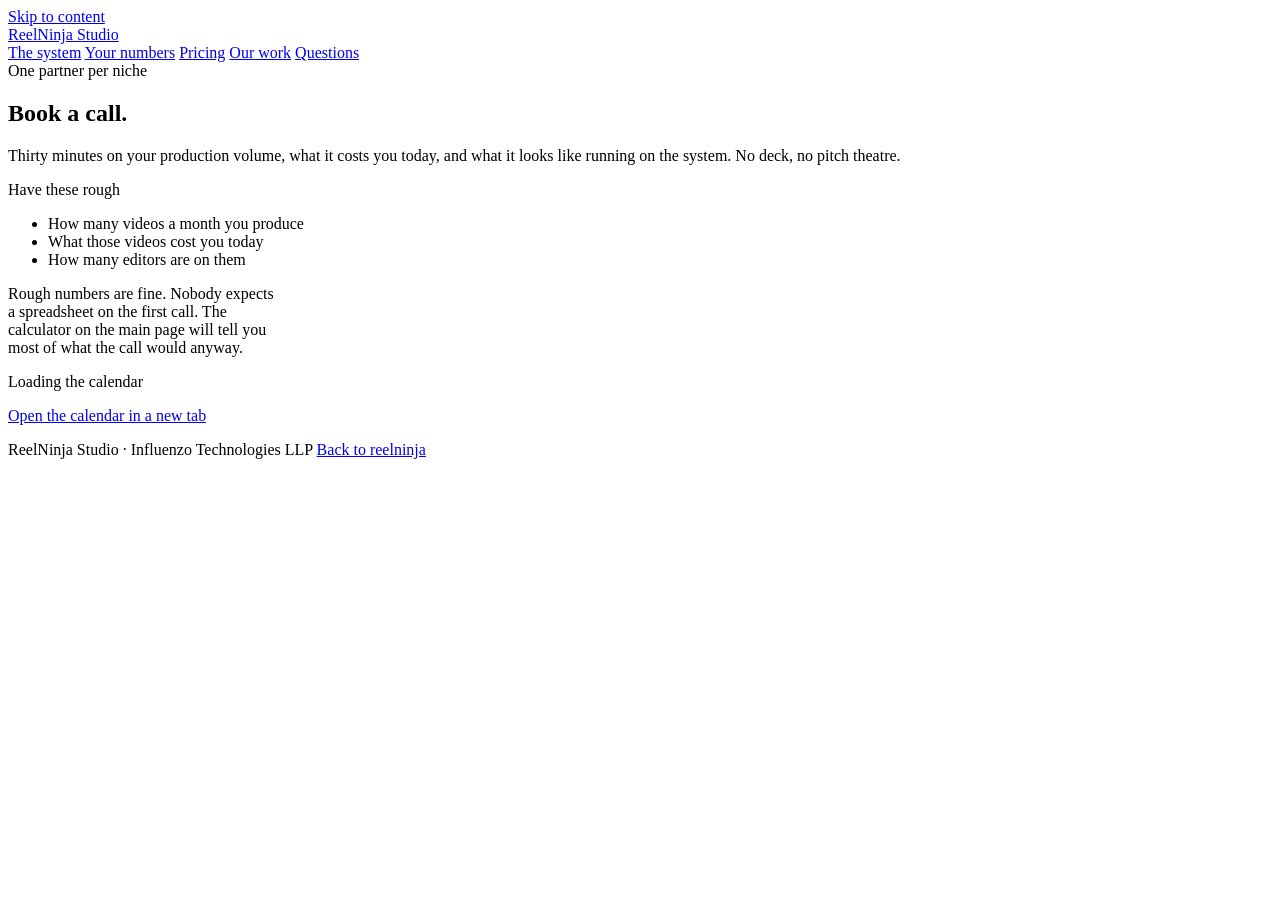
==== book/index.html @ bcd50a3a "Switch to USD graduated pricing, drop the dashboard, fix copy and booking - Pricing in USD: $500-$2," ====
<!DOCTYPE html>
<html lang="en">
<head>
<meta charset="utf-8">
<meta name="viewport" content="width=device-width, initial-scale=1">
<title>Book a call — ReelNinja</title>
<meta name="description" content="Thirty minutes on your production volume, what it costs you today, and what it looks like running on the system. One production partner per niche.">
<meta name="robots" content="noindex, follow">
<meta name="theme-color" content="#0a0a0b">
<meta name="color-scheme" content="dark light">
<link rel="canonical" href="__SITE_URL__/book/">
<link rel="icon" href="../assets/icons/favicon.ico" sizes="any">
<link rel="icon" href="../assets/icons/favicon.svg" type="image/svg+xml">
<link rel="apple-touch-icon" href="../assets/icons/icon-180.png">
<meta property="og:type" content="website">
<meta property="og:site_name" content="ReelNinja">
<meta property="og:title" content="Book a call — ReelNinja">
<meta property="og:description" content="Thirty minutes on your production volume, what it costs you today, and what it looks like running on the system.">
<meta property="og:url" content="__SITE_URL__/book/">
<meta property="og:image" content="__SITE_URL__/og.png">
<meta property="og:image:width" content="1200">
<meta property="og:image:height" content="630">
<meta name="twitter:card" content="summary_large_image">
<meta name="twitter:title" content="Book a call — ReelNinja">
<meta name="twitter:image" content="__SITE_URL__/og.png">
<link rel="preload" href="../assets/fonts/Geist-Medium.woff2" as="font" type="font/woff2" crossorigin>
<link rel="preload" href="../assets/fonts/Newsreader-Regular.woff2" as="font" type="font/woff2" crossorigin>
<link rel="stylesheet" href="../assets/css/tokens.css">
<link rel="stylesheet" href="../assets/css/page.css">
<script>document.documentElement.classList.add('js')</script>
</head>
<body>

<a class="skip" href="#main">Skip to content</a>

<header class="site-head">
  <div class="shell">
    <a class="wordmark" href="../">ReelNinja <span>Studio</span></a>
    <nav class="site-nav" aria-label="Sections">
      <a class="nav-link" href="../#system">The system</a>
      <a class="nav-link" href="../#numbers">Your numbers</a>
      <a class="nav-link" href="../#pricing">Pricing</a>
      <a class="nav-link" href="../#work">Our work</a>
      <a class="nav-link" href="../#questions">Questions</a>
    </nav>
  </div>
</header>

<main id="main">

<section class="band band--ink">
  <div class="shell">
    <span class="eyebrow mono">One partner per niche</span>
    <h1 class="display" style="max-width:16ch">Book a call.</h1>
    <p class="lead">Thirty minutes on your production volume, what it costs you today, and what it looks like running on the system. No deck, no pitch theatre.</p>

    <div class="book">
      <div data-reveal>
        <span class="mono">Have these rough</span>
        <ul class="book__have">
          <li>How many videos a month you produce</li>
          <li>What those videos cost you today</li>
          <li>How many editors are on them</li>
        </ul>
        <p class="small muted" style="margin-top:var(--s-6);max-width:34ch">Rough numbers are fine. Nobody expects a spreadsheet on the first call. The calculator on the main page will tell you most of what the call would anyway.</p>
      </div>

      <!-- The chrome is ours. The scheduling logic is theirs. Cal.com loads on
           this page only, never on the landing page. -->
      <div data-reveal style="--reveal-delay:80ms">
        <div class="book__slot" id="cal-slot">
          <p class="book__loading mono" id="cal-loading">Loading the calendar</p>
          <p class="book__fallback" id="cal-fallback-wrap">
            <a class="link-u" id="cal-fallback" href="https://cal.com/swarit-influenzo/30min" target="_blank" rel="noopener">Open the calendar in a new tab</a>
          </p>
        </div>
      </div>
    </div>
  </div>
</section>

</main>

<footer class="band--ink">
  <div class="shell site-foot">
    <span>ReelNinja Studio &middot; Influenzo Technologies LLP</span>
    <span><a class="link-u" href="../">Back to reelninja</a></span>
  </div>
</footer>

<script src="../assets/js/app.js" defer></script>
<script src="../assets/js/book.js" defer></script>
</body>
</html>
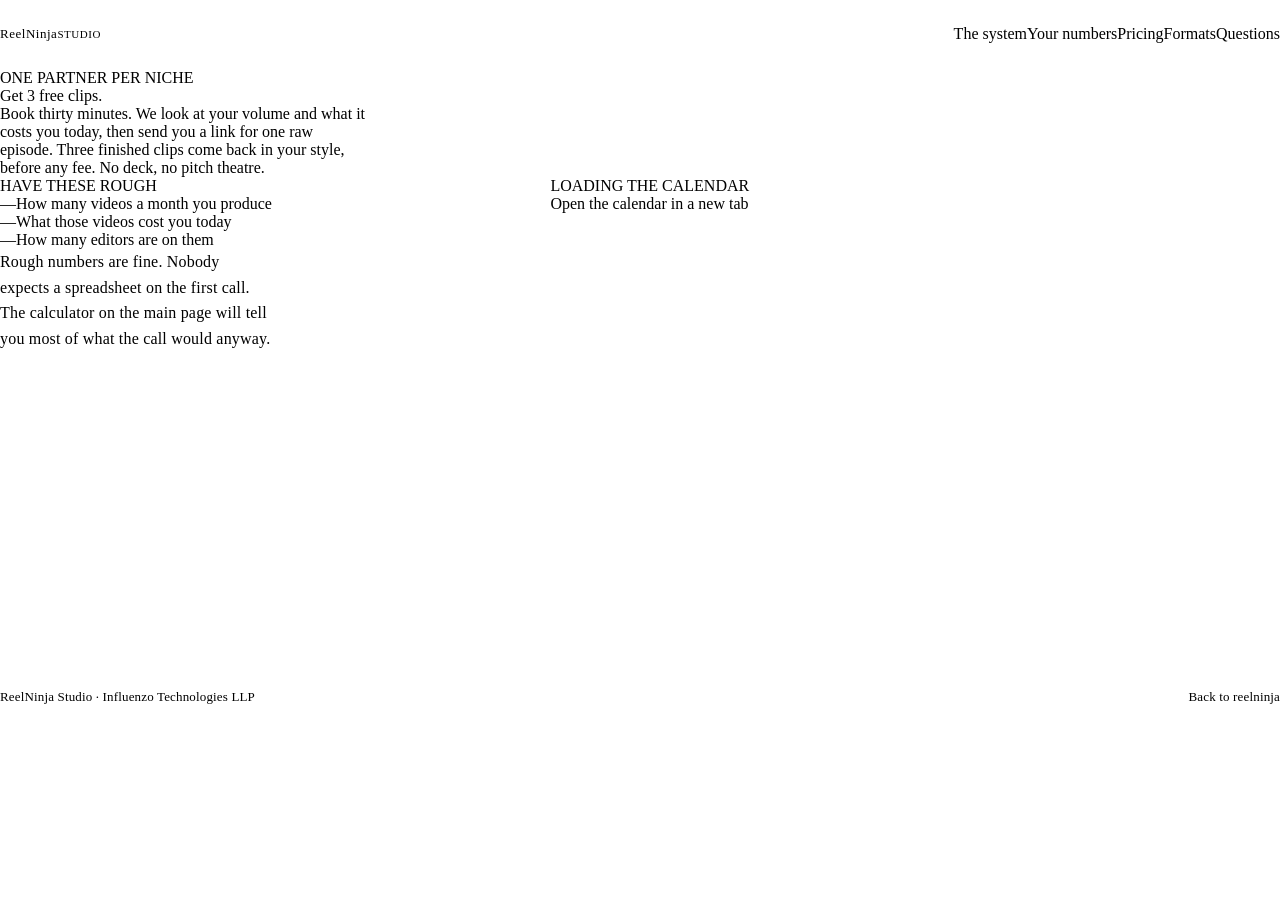
==== commit 223a3ee5: "Refine the page within its own look: a hero that shows the edit, a formats sheet, the free sample up" ====
--- a/book/index.html
+++ b/book/index.html
@@ -3,7 +3,7 @@
 <head>
 <meta charset="utf-8">
 <meta name="viewport" content="width=device-width, initial-scale=1">
-<title>Book a call — ReelNinja</title>
+<title>Get 3 free clips — ReelNinja</title>
 <meta name="description" content="Thirty minutes on your production volume, what it costs you today, and what it looks like running on the system. One production partner per niche.">
 <meta name="robots" content="noindex, follow">
 <meta name="theme-color" content="#0a0a0b">
@@ -14,14 +14,14 @@
 <link rel="apple-touch-icon" href="../assets/icons/icon-180.png">
 <meta property="og:type" content="website">
 <meta property="og:site_name" content="ReelNinja">
-<meta property="og:title" content="Book a call — ReelNinja">
+<meta property="og:title" content="Get 3 free clips — ReelNinja">
 <meta property="og:description" content="Thirty minutes on your production volume, what it costs you today, and what it looks like running on the system.">
 <meta property="og:url" content="__SITE_URL__/book/">
 <meta property="og:image" content="__SITE_URL__/og.png">
 <meta property="og:image:width" content="1200">
 <meta property="og:image:height" content="630">
 <meta name="twitter:card" content="summary_large_image">
-<meta name="twitter:title" content="Book a call — ReelNinja">
+<meta name="twitter:title" content="Get 3 free clips — ReelNinja">
 <meta name="twitter:image" content="__SITE_URL__/og.png">
 <link rel="preload" href="../assets/fonts/Geist-Medium.woff2" as="font" type="font/woff2" crossorigin>
 <link rel="preload" href="../assets/fonts/Newsreader-Regular.woff2" as="font" type="font/woff2" crossorigin>
@@ -40,7 +40,7 @@
       <a class="nav-link" href="../#system">The system</a>
       <a class="nav-link" href="../#numbers">Your numbers</a>
       <a class="nav-link" href="../#pricing">Pricing</a>
-      <a class="nav-link" href="../#work">Our work</a>
+      <a class="nav-link" href="../#formats">Formats</a>
       <a class="nav-link" href="../#questions">Questions</a>
     </nav>
   </div>
@@ -51,8 +51,8 @@
 <section class="band band--ink">
   <div class="shell">
     <span class="eyebrow mono">One partner per niche</span>
-    <h1 class="display" style="max-width:16ch">Book a call.</h1>
-    <p class="lead">Thirty minutes on your production volume, what it costs you today, and what it looks like running on the system. No deck, no pitch theatre.</p>
+    <h1 class="display" style="max-width:16ch">Get 3 free clips.</h1>
+    <p class="lead">Book thirty minutes. We look at your volume and what it costs you today, then send you a link for one raw episode. Three finished clips come back in your style, before any fee. No deck, no pitch theatre.</p>
 
     <div class="book">
       <div data-reveal>
--- a/assets/css/page.css
+++ b/assets/css/page.css
@@ -0,0 +1,772 @@
+/* ==========================================================================
+   REELNINJA — page
+   Every value comes from tokens.css. Nothing here invents a colour or a size.
+   ========================================================================== */
+
+*, *::before, *::after { box-sizing: border-box; }
+* { margin: 0; }
+
+html { -webkit-text-size-adjust: 100%; scroll-behavior: smooth; }
+
+body {
+  font-family: var(--font-sans);
+  font-size: var(--t-body);
+  line-height: var(--lh-body);
+  color: var(--text);
+  background: var(--paper-100);
+  -webkit-font-smoothing: antialiased;
+  -moz-osx-font-smoothing: grayscale;
+  overflow-x: hidden;
+}
+
+img, svg { display: block; max-width: 100%; }
+a { color: inherit; text-decoration: none; }
+button { font: inherit; color: inherit; background: none; border: 0; cursor: pointer; }
+table { border-collapse: collapse; width: 100%; }
+ul, ol { list-style: none; padding: 0; }
+
+:focus-visible { outline: 2px solid currentColor; outline-offset: 3px; border-radius: var(--r-sm); }
+/* A paper button on ink (or ink on paper) would draw its ring in its own text
+   colour, which is the colour of the ground behind it: an invisible ring. */
+.btn--paper:focus-visible { outline-color: var(--paper-100); }
+.btn--ink:focus-visible { outline-color: var(--ink-900); }
+
+/* The parts the browser draws still belong to the page. */
+::selection { background: var(--ink-900); color: var(--paper-100); }
+.band--ink ::selection, .site-head ::selection, footer ::selection { background: var(--paper-100); color: var(--ink-900); }
+html { accent-color: var(--ink-900); scrollbar-color: var(--ink-600) var(--paper-200); }
+.band--ink { accent-color: var(--paper-100); }
+p, li, dd { text-wrap: pretty; }
+/* Geist closes up at 13-14px until "rn" reads as "m" ("burned", "turn"). A
+   hair of tracking on the small sizes keeps the pairs apart. */
+.small, .defuse, .hero__note, .layer__body, .spec__in, .offer__sub, .step__body,
+.faq__a, .ladder__desc, .ladder__note, .calc__note, .calc__break, .calc__slot,
+.field__hint, .site-foot { letter-spacing: 0.012em; }
+
+.skip {
+  position: absolute; left: -9999px; top: 0; z-index: 100;
+  background: var(--paper-100); color: var(--text);
+  padding: var(--s-3) var(--s-5); border-radius: var(--r-sm);
+}
+.skip:focus { left: var(--s-4); top: var(--s-4); }
+
+/* ---------- shell + bands ---------- */
+.shell {
+  width: 100%; max-width: var(--shell-max);
+  margin-inline: auto;
+  padding-inline: var(--shell-x);
+}
+.band { padding-block: var(--band-y); }
+.band--paper { background: var(--paper-100); }
+.band--paper-alt { background: var(--paper-200); }
+.band--ink { background: var(--ink-900); color: var(--text-invert); }
+
+/* ---------- type ---------- */
+.mono {
+  font-family: var(--font-mono);
+  font-size: var(--t-mono);
+  letter-spacing: var(--tr-mono);
+  text-transform: uppercase;
+  font-weight: 400;
+}
+.eyebrow { color: var(--text-muted); display: block; margin-bottom: var(--s-6); }
+.band--ink .eyebrow { color: var(--text-invert-muted); }
+
+.display {
+  font-size: var(--t-display);
+  line-height: var(--lh-display);
+  letter-spacing: var(--tr-display);
+  font-weight: 500;
+  text-wrap: balance;
+}
+.h1 {
+  font-size: var(--t-h1);
+  line-height: var(--lh-heading);
+  letter-spacing: var(--tr-heading);
+  font-weight: 500;
+  text-wrap: balance;
+}
+.h2 {
+  font-size: var(--t-h2);
+  line-height: var(--lh-heading);
+  letter-spacing: var(--tr-heading);
+  font-weight: 500;
+  text-wrap: balance;
+}
+.h3 {
+  font-size: var(--t-h3);
+  line-height: 1.28;
+  letter-spacing: -0.014em;
+  font-weight: 500;
+}
+.lead {
+  font-family: var(--font-serif);
+  font-size: var(--t-lead);
+  line-height: var(--lh-lead);
+  color: var(--text-muted);
+  max-width: 46ch;
+}
+.band--ink .lead { color: var(--text-invert-muted); }
+.h1 + .lead, .h2 + .lead, .display + .lead { margin-top: var(--s-5); }
+.measure { max-width: 62ch; }
+.small { font-size: var(--t-small); line-height: 1.6; }
+.muted { color: var(--text-muted); }
+.band--ink .muted { color: var(--text-invert-muted); }
+
+/* ---------- buttons ---------- */
+.btn {
+  display: inline-flex; align-items: center; gap: var(--s-3);
+  padding: var(--s-4) var(--s-6);
+  border-radius: var(--r-sm);
+  font-size: var(--t-small);
+  font-weight: 500;
+  border: 1px solid transparent;
+  transition: background var(--dur-fast) var(--ease), color var(--dur-fast) var(--ease),
+              border-color var(--dur-fast) var(--ease);
+}
+.btn--paper { background: var(--paper-100); color: var(--ink-900); }
+.btn--paper:hover { background: var(--paper-300); }
+.btn--ink { background: var(--ink-900); color: var(--paper-100); }
+.btn--ink:hover { background: var(--ink-700); }
+.btn--ghost { border-color: var(--line-strong); }
+.band--ink .btn--ghost { border-color: var(--line-invert-strong); color: var(--text-invert); }
+.band--ink .btn--ghost:hover { background: var(--ink-800); }
+.link-u {
+  border-bottom: 1px solid var(--line-strong); padding-bottom: 1px;
+  transition: border-color var(--dur-fast) var(--ease);
+}
+.link-u:hover { border-color: currentColor; }
+.band--ink .link-u { border-color: var(--line-invert-strong); }
+
+/* ---------- header ---------- */
+.site-head {
+  position: sticky; top: 0; z-index: 40;
+  background: var(--ink-900); color: var(--text-invert);
+  border-bottom: 1px solid transparent;
+  transition: border-color var(--dur) var(--ease);
+}
+.site-head.is-stuck { border-bottom-color: var(--line-invert); }
+.site-head .shell {
+  display: flex; align-items: center; justify-content: space-between;
+  gap: var(--s-6); min-height: 68px;
+}
+.wordmark {
+  font-family: var(--font-mono); font-size: 0.8125rem; letter-spacing: 0.04em;
+  display: inline-flex; align-items: baseline; gap: var(--s-3);
+}
+.wordmark span {
+  font-size: 0.6875rem; letter-spacing: var(--tr-mono);
+  color: var(--text-invert-muted); text-transform: uppercase;
+}
+.site-nav { display: flex; align-items: center; gap: var(--s-8); }
+.site-nav a:not(.btn) {
+  font-size: var(--t-small); color: var(--text-invert-muted);
+  transition: color var(--dur-fast) var(--ease);
+}
+.site-nav a:not(.btn):hover { color: var(--text-invert); }
+@media (max-width: 860px) {
+  .site-nav .nav-link { display: none; }
+  /* keep the CTA on one line: "Book a 20-minute / call" reads broken */
+  .site-head .btn { white-space: nowrap; padding: var(--s-3) var(--s-4); font-size: 0.8125rem; }
+}
+/* Below ~520px the full label cannot fit beside the wordmark, so it shortens
+   rather than wrapping or pushing the header into horizontal overflow. */
+.btn-short { display: none; }
+@media (max-width: 520px) {
+  .site-head .btn .btn-full { display: none; }
+  .site-head .btn .btn-short { display: inline; }
+}
+
+/* ---------- hero ---------- */
+.hero { padding-block: clamp(3rem, 9vw, 7rem) var(--band-y); }
+.hero__grid {
+  display: grid; gap: clamp(2.5rem, 6vw, 5rem);
+  /* minmax(0, …) not 1fr: the strip below scrolls horizontally on phones, and
+     without an explicit zero minimum the track inherits its full min-content
+     width and drags the whole page sideways. */
+  grid-template-columns: minmax(0, 1fr);
+}
+.hero__grid > * { min-width: 0; }
+@media (min-width: 1000px) {
+  .hero__grid { grid-template-columns: minmax(0, 1.1fr) minmax(0, 0.9fr); align-items: center; }
+}
+.hero .display { max-width: 16ch; }
+.hero__sub { margin-top: var(--s-6); max-width: 40em; }
+.hero__acts { margin-top: var(--s-10); display: flex; flex-wrap: wrap; align-items: center; gap: var(--s-4) var(--s-6); }
+.hero__note { margin-top: var(--s-5); font-size: var(--t-small); color: var(--text-invert-muted); max-width: 46ch; }
+.hero__note .link-u { color: var(--text-invert); }
+.defuse {
+  margin-top: var(--s-8); padding-top: var(--s-6);
+  border-top: 1px solid var(--line-invert);
+  max-width: 46em; font-size: var(--t-small); line-height: 1.65;
+  color: var(--text-invert-muted);
+}
+.defuse strong { color: var(--text-invert); font-weight: 500; }
+
+/* cascade: one raw episode, a playhead, eight clips.
+   The default state is the finished one: every clip rendered, every mark lit.
+   The entrance plays that state in once, in order, as the playhead crosses each
+   mark, then stops. Nothing loops, so there is nothing to pause. */
+.cascade { --sweep: 3600ms; --start: 450ms; --len: 3520; }
+.src { margin-bottom: var(--s-4); }
+.src__head {
+  display: flex; justify-content: space-between; gap: var(--s-4);
+  color: var(--text-invert-muted); margin-bottom: var(--s-2);
+}
+.src__track {
+  position: relative; height: 40px;
+  border: 1px solid var(--line-invert); border-radius: var(--r-sm);
+  background: var(--ink-800); overflow: hidden;
+}
+/* The waveform is a drawn SVG of one spoken episode: phrases, pauses, peaks. */
+.src__wave {
+  position: absolute; inset: 9px 0; width: 100%; height: calc(100% - 18px);
+  fill: rgba(250, 250, 250, 0.3);
+}
+.src__mark {
+  position: absolute; top: 0; bottom: 0; width: 2px;
+  left: calc(var(--at) / var(--len) * 100%);
+  background: var(--paper-100);
+  animation: mark-on 1ms linear both;
+  animation-delay: calc(var(--start) + var(--sweep) * var(--at) / var(--len));
+}
+@keyframes mark-on { from { background: var(--ink-600); } }
+.src__head-line {
+  position: absolute; top: 0; bottom: 0; left: 0; width: 1px;
+  background: var(--paper-100); box-shadow: 0 0 0 1px rgba(250,250,250,.12);
+  transform: translateX(-2px); opacity: 0;
+  animation: playhead var(--sweep) linear var(--start) both;
+}
+@keyframes playhead {
+  0%   { opacity: 1; left: 0; }
+  96%  { opacity: 1; }
+  100% { opacity: 0; left: 100%; }
+}
+
+.cascade__grid {
+  display: grid; min-width: 0;
+  grid-template-columns: repeat(4, minmax(0, 1fr));
+  gap: var(--s-3);
+}
+@media (max-width: 620px) {
+  /* Two rows of four still fit a phone at 9:16 when the gap tightens, which
+     beats the old sideways-scrolling strip of empty tiles. */
+  .cascade__grid { gap: var(--s-2); }
+}
+.flip {
+  position: relative; overflow: hidden;
+  aspect-ratio: 9 / 16;
+  border: 1px solid var(--line-invert-strong);
+  border-radius: var(--r-sm);
+  background: linear-gradient(180deg, var(--ink-700), var(--ink-800) 70%);
+  display: flex; flex-direction: column; justify-content: flex-end; gap: 5px;
+  padding: var(--s-3) var(--s-2) var(--s-3);
+  animation: clip-render var(--dur-slow) var(--ease) both;
+  animation-delay: calc(var(--start, 450ms) + var(--sweep, 3600ms) * var(--at) / 3520);
+}
+.cascade .flip { --start: 450ms; --sweep: 3600ms; }
+@keyframes clip-render {
+  from { background: var(--ink-800); border-color: var(--line-invert); clip-path: inset(0 0 100% 0); }
+  to   { clip-path: inset(0); }
+}
+/* Burned-in caption lines, the most recognisable mark of a finished short. */
+.flip__cap {
+  display: block; height: 5px; width: 78%; margin-inline: auto;
+  border-radius: 1px; background: var(--paper-100);
+}
+.flip__cap--short { width: 52%; opacity: .7; margin-bottom: var(--s-3); }
+.flip__tc {
+  position: absolute; top: var(--s-2); left: var(--s-2);
+  font-size: 0.625rem; letter-spacing: 0.06em; color: var(--text-invert-muted);
+}
+.flip__idx { font-family: var(--font-mono); font-size: 0.6875rem; color: var(--text-invert-muted); }
+@media (max-width: 620px) {
+  .flip { padding: var(--s-2) 6px; gap: 3px; }
+  .flip__cap { height: 3px; }
+  .flip__tc { font-size: 0.5625rem; top: 6px; left: 6px; }
+  .flip__idx { font-size: 0.5625rem; }
+}
+.cascade__cap {
+  margin-top: var(--s-5); display: flex; justify-content: space-between;
+  gap: var(--s-4); flex-wrap: wrap; color: var(--text-invert-muted);
+}
+
+/* ---------- qualifier: this is you if ---------- */
+.qual { margin-top: clamp(3.5rem, 8vw, 6rem); }
+.qual__list {
+  counter-reset: qual;
+  margin-top: var(--s-8);
+  border-top: 1px solid var(--line-invert);
+}
+.qual__list li {
+  counter-increment: qual;
+  padding-block: var(--s-5);
+  border-bottom: 1px solid var(--line-invert);
+  display: flex; gap: var(--s-5); align-items: baseline;
+  font-size: var(--t-lead); line-height: 1.45;
+}
+.qual__list li::before {
+  content: counter(qual, decimal-leading-zero);
+  font-family: var(--font-mono); font-size: var(--t-mono);
+  color: var(--text-invert-muted); flex: 0 0 auto;
+}
+.qual__cap { margin-top: var(--s-8); max-width: 46em; }
+
+/* ---------- the system: three layers ---------- */
+.layers {
+  margin-top: var(--s-12);
+  display: grid; gap: 1px;
+  background: var(--line);
+  border: 1px solid var(--line);
+  border-radius: var(--r-lg);
+  overflow: hidden;
+}
+@media (min-width: 900px) { .layers { grid-template-columns: repeat(3, minmax(0, 1fr)); } }
+.layer {
+  background: var(--paper-100);
+  padding: clamp(1.5rem, 3vw, 2.25rem);
+  display: flex; flex-direction: column; gap: var(--s-4);
+}
+.layer__idx { color: var(--text-faint); }
+.layer__name { font-size: 1.125rem; font-weight: 500; letter-spacing: -0.015em; }
+.layer__body { font-size: var(--t-small); line-height: 1.62; color: var(--text-muted); }
+
+.pipe {
+  margin-top: var(--s-12); padding-top: var(--s-8);
+  border-top: 1px solid var(--line);
+  display: flex; flex-wrap: wrap; align-items: center; gap: var(--s-3) var(--s-4);
+}
+.pipe__step { color: var(--text-muted); }
+.pipe__step--you { color: var(--text); }
+.pipe__sep { color: var(--text-faint); }
+
+/* ---------- calculator ---------- */
+.calc {
+  margin-top: var(--s-12);
+  display: grid; gap: clamp(2.5rem, 5vw, 4rem);
+  grid-template-columns: minmax(0, 1fr);
+}
+.calc > * { min-width: 0; }
+@media (min-width: 980px) {
+  .calc { grid-template-columns: minmax(0, 1fr) minmax(0, 1.05fr); align-items: start; }
+}
+.field { padding-block: var(--s-6); border-top: 1px solid var(--line-invert); }
+.field:last-of-type { border-bottom: 1px solid var(--line-invert); }
+.field__top {
+  display: flex; align-items: baseline; justify-content: space-between;
+  gap: var(--s-5); margin-bottom: var(--s-5);
+}
+.field__label { font-size: var(--t-small); color: var(--text-invert-muted); }
+.field__val {
+  font-size: 1.125rem; font-weight: 500;
+  font-variant-numeric: tabular-nums;
+  color: var(--text-invert); white-space: nowrap;
+}
+.field__hint { margin-top: var(--s-4); font-size: 0.75rem; color: var(--text-invert-muted); }
+
+input[type="range"] {
+  -webkit-appearance: none; appearance: none;
+  width: 100%; height: 32px; background: transparent; cursor: grab;
+}
+input[type="range"]:active { cursor: grabbing; }
+input[type="range"]::-webkit-slider-runnable-track { height: 1px; background: var(--line-invert-strong); }
+input[type="range"]::-moz-range-track { height: 1px; background: var(--line-invert-strong); }
+input[type="range"]::-webkit-slider-thumb {
+  -webkit-appearance: none; appearance: none;
+  width: 18px; height: 18px; margin-top: -9px;
+  border-radius: 3px; background: var(--paper-100); border: 0;
+}
+input[type="range"]::-moz-range-thumb {
+  width: 18px; height: 18px; border-radius: 3px;
+  background: var(--paper-100); border: 0;
+}
+.num {
+  display: inline-flex; align-items: center; gap: var(--s-2);
+  border-bottom: 1px solid var(--line-invert-strong); padding-bottom: var(--s-2);
+}
+.num__cur { font-size: 1rem; color: var(--text-invert-muted); }
+.num input {
+  width: 7ch; background: none; border: 0; color: var(--text-invert);
+  font-family: var(--font-sans); font-size: 1.125rem; font-weight: 500;
+  font-variant-numeric: tabular-nums;
+}
+.num input:focus { outline: none; }
+.num:focus-within { border-color: var(--text-invert); outline: 2px solid var(--paper-100); outline-offset: 6px; border-radius: 1px; }
+
+.calc__big {
+  font-size: var(--t-reading);
+  line-height: 1.02; font-weight: 500; letter-spacing: -0.035em;
+  font-variant-numeric: tabular-nums;
+}
+.calc__bigsub { margin-top: var(--s-4); color: var(--text-invert-muted); font-size: var(--t-small); }
+.calc__table { margin-top: var(--s-8); }
+.calc__table th, .calc__table td {
+  padding-block: var(--s-4); border-bottom: 1px solid var(--line-invert);
+  text-align: right; vertical-align: baseline;
+}
+.calc__table thead th {
+  color: var(--text-invert-muted); font-weight: 400;
+  font-size: var(--t-mono); font-family: var(--font-mono);
+  letter-spacing: var(--tr-mono); text-transform: uppercase; padding-bottom: var(--s-3);
+}
+.calc__table th:first-child, .calc__table td:first-child {
+  text-align: left; color: var(--text-invert-muted); font-weight: 400; font-size: var(--t-small);
+}
+.calc__table td { font-variant-numeric: tabular-nums; font-size: 0.9375rem; }
+.calc__table td.us { color: var(--text-invert); font-weight: 500; }
+.calc__table td.them { color: var(--text-invert-muted); }
+@media (max-width: 620px) {
+  .calc__table td { font-size: 0.875rem; }
+  .calc__table th:first-child, .calc__table td:first-child { font-size: 0.8125rem; }
+}
+.calc__delta {
+  margin-top: var(--s-8); padding-top: var(--s-6);
+  border-top: 1px solid var(--line-invert-strong);
+  font-size: var(--t-lead); line-height: 1.5;
+}
+.calc__break { margin-top: var(--s-5); font-size: var(--t-small); color: var(--text-invert-muted); }
+.calc__break strong { color: var(--text-invert); font-weight: 500; }
+.calc__slot {
+  margin-top: var(--s-8); padding: var(--s-5);
+  border: 1px solid var(--line-invert-strong); border-radius: var(--r-sm);
+  font-size: var(--t-small); line-height: 1.6; color: var(--text-invert-muted);
+}
+.calc__go {
+  margin-top: var(--s-8);
+  display: flex; flex-wrap: wrap; align-items: center; gap: var(--s-4) var(--s-6);
+}
+.calc__peek { display: none; }
+@media (max-width: 979px) {
+  /* While the inputs are on screen, the result rides along with them, so a
+     visitor on a phone sees the number move as they drag. */
+  .calc__peek {
+    display: flex; justify-content: space-between; gap: var(--s-4);
+    position: sticky; bottom: 0; z-index: 5;
+    margin-inline: calc(var(--shell-x) * -1);
+    padding: var(--s-4) var(--shell-x);
+    background: var(--paper-100); color: var(--ink-900);
+    font-size: var(--t-small); font-weight: 500; font-variant-numeric: tabular-nums;
+    box-shadow: 0 -8px 24px -12px rgba(0,0,0,.6);
+  }
+}
+.calc__note {
+  margin-top: var(--s-10); padding-top: var(--s-6);
+  border-top: 1px solid var(--line-invert);
+  max-width: 62ch; font-size: var(--t-small); line-height: 1.65;
+  color: var(--text-invert-muted);
+}
+
+/* ---------- pricing ladder ---------- */
+.ladder {
+  margin-top: var(--s-12);
+  display: grid; gap: clamp(2.5rem, 5vw, 4rem);
+  grid-template-columns: minmax(0, 1fr);
+}
+.ladder > * { min-width: 0; }
+@media (min-width: 900px) {
+  .ladder { grid-template-columns: minmax(0, 0.85fr) minmax(0, 1.15fr); align-items: start; }
+}
+.ladder__setup {
+  border: 1px solid var(--line-strong); border-radius: var(--r-lg);
+  padding: clamp(1.5rem, 3vw, 2.25rem); background: var(--paper-200);
+}
+.ladder__amt {
+  margin-top: var(--s-5);
+  font-size: clamp(1.625rem, 3.4vw, 2.375rem);
+  line-height: 1.05; font-weight: 500; letter-spacing: -0.03em;
+  font-variant-numeric: tabular-nums;
+}
+.ladder__desc { margin-top: var(--s-5); font-size: var(--t-small); line-height: 1.62; color: var(--text-muted); }
+.ladder__table caption { text-align: left; color: var(--text-muted); padding-bottom: var(--s-5); }
+.ladder__table th, .ladder__table td {
+  padding-block: var(--s-4); border-bottom: 1px solid var(--line); text-align: left;
+}
+.ladder__table thead th {
+  color: var(--text-faint); font-weight: 400;
+  font-size: var(--t-mono); font-family: var(--font-mono);
+  letter-spacing: var(--tr-mono); text-transform: uppercase; padding-bottom: var(--s-3);
+}
+.ladder__table th:last-child, .ladder__table td:last-child {
+  text-align: right; font-variant-numeric: tabular-nums;
+}
+.ladder__table td:first-child { color: var(--text-muted); font-size: var(--t-small); }
+.ladder__table td:last-child { font-size: 1.0625rem; font-weight: 500; }
+.ladder__table tr.is-best td { background: var(--paper-300); }
+.ladder__table tr.is-best td:first-child { color: var(--text); }
+.ladder__note {
+  margin-top: var(--s-8); max-width: 62ch;
+  font-size: var(--t-small); line-height: 1.65; color: var(--text-muted);
+}
+
+/* ---------- formats: the spec sheet ----------
+   A production company with no publishable reel shows what it makes instead,
+   at the proportions it makes it in. */
+.spec { margin-top: var(--s-12); }
+.spec__table th, .spec__table td {
+  padding-block: var(--s-6); padding-right: var(--s-6);
+  border-bottom: 1px solid var(--line-invert); text-align: left; vertical-align: middle;
+}
+.spec__table thead th {
+  padding-block: 0 var(--s-3);
+  font-family: var(--font-mono); font-size: var(--t-mono); font-weight: 400;
+  letter-spacing: var(--tr-mono); text-transform: uppercase; color: var(--text-invert-muted);
+}
+.spec__table tbody th { font-weight: 500; }
+.spec__table tbody th { display: flex; align-items: center; gap: var(--s-5); }
+.spec__name { font-size: 1.125rem; line-height: 1.25; letter-spacing: -0.015em; }
+.spec__shapes { display: inline-flex; align-items: flex-end; gap: 6px; width: 64px; height: 40px; flex: 0 0 auto; }
+.ar { display: block; border: 1px solid var(--paper-100); border-radius: 2px; background: var(--ink-700); }
+.ar--9x16 { height: 40px; width: 22.5px; }
+.ar--1x1  { height: 26px; width: 26px; }
+.ar--4x5  { height: 32px; width: 25.6px; }
+.ar--16x9 { height: 18px; width: 32px; }
+.spec__ar { color: var(--text-invert-muted); white-space: nowrap; }
+.spec__in { color: var(--text-invert-muted); font-size: var(--t-small); line-height: 1.6; max-width: 46ch; }
+.spec__price { text-align: right; white-space: nowrap; font-size: var(--t-small); font-weight: 500; padding-right: 0; }
+.spec__table tr.is-quoted .spec__price { color: var(--text-invert-muted); font-weight: 400; }
+.spec__table tbody tr { transition: background var(--dur-fast) var(--ease); }
+.spec__table tbody tr:hover { background: var(--ink-800); }
+@media (max-width: 760px) {
+  .spec__table thead { position: absolute; width: 1px; height: 1px; overflow: hidden; clip: rect(0 0 0 0); }
+  .spec__table, .spec__table tbody, .spec__table tr, .spec__table th, .spec__table td { display: block; }
+  .spec__table tr { padding-block: var(--s-6); border-bottom: 1px solid var(--line-invert); display: grid; grid-template-columns: minmax(0, 1fr) auto; gap: var(--s-2) var(--s-4); }
+  .spec__table th, .spec__table td { padding: 0; border: 0; }
+  .spec__table tbody th { grid-column: 1; }
+  .spec__table .spec__price { grid-column: 2; grid-row: 1; align-self: center; }
+  .spec__table .spec__ar { grid-column: 1 / -1; padding-left: calc(64px + var(--s-5)); }
+  .spec__table .spec__in { grid-column: 1 / -1; padding-left: calc(64px + var(--s-5)); }
+}
+
+.offer {
+  margin-top: clamp(3rem, 7vw, 5rem);
+  display: grid; gap: var(--s-6); align-items: end;
+  grid-template-columns: minmax(0, 1fr);
+  padding-top: var(--s-10); border-top: 1px solid var(--line-invert-strong);
+}
+@media (min-width: 900px) {
+  .offer { grid-template-columns: minmax(0, 1.4fr) minmax(0, 1fr) auto; gap: var(--s-10); }
+}
+.offer__line {
+  font-size: var(--t-h1); line-height: var(--lh-heading);
+  letter-spacing: var(--tr-heading); font-weight: 500; text-wrap: balance;
+}
+.offer__line span { color: var(--text-invert-muted); }
+.offer__sub { font-size: var(--t-small); line-height: 1.65; color: var(--text-invert-muted); max-width: 44ch; }
+
+/* ---------- what we don't do ---------- */
+.dontdo { margin-top: var(--s-10); border-top: 1px solid var(--line); }
+.dontdo li {
+  padding-block: var(--s-4); border-bottom: 1px solid var(--line);
+  display: flex; gap: var(--s-5); align-items: baseline;
+  font-size: var(--t-small); line-height: 1.58;
+}
+.dontdo li::before { content: "\2014"; color: var(--text-faint); flex: 0 0 auto; }
+.dontdo li:last-child { color: var(--text); font-weight: 500; }
+.dontdo li:last-child::before { content: "\2192"; color: var(--text); }
+
+/* ---------- steps ---------- */
+.steps { margin-top: var(--s-10); border-top: 1px solid var(--line); }
+.step {
+  padding-block: var(--s-6); border-bottom: 1px solid var(--line);
+  display: grid; gap: var(--s-2); grid-template-columns: minmax(0, 1fr);
+}
+@media (min-width: 720px) {
+  .step { grid-template-columns: 3.5rem minmax(0, 1fr); gap: var(--s-2) var(--s-8); align-items: baseline; }
+}
+.step__idx { color: var(--text-faint); }
+.step__name { font-weight: 500; letter-spacing: -0.01em; }
+.step__body { font-size: var(--t-small); line-height: 1.62; color: var(--text-muted); margin-top: var(--s-2); }
+@media (min-width: 720px) { .step__body { grid-column: 2; } }
+
+/* ---------- faq ---------- */
+.faq { margin-top: var(--s-10); border-top: 1px solid var(--line); }
+.faq details { border-bottom: 1px solid var(--line); }
+.faq summary {
+  padding-block: var(--s-5);
+  display: flex; align-items: baseline; justify-content: space-between;
+  gap: var(--s-6); cursor: pointer; list-style: none;
+  font-size: 1.0625rem; font-weight: 500; letter-spacing: -0.012em;
+  transition: color var(--dur-fast) var(--ease);
+}
+.faq summary::-webkit-details-marker { display: none; }
+.faq summary::after {
+  content: "+"; font-family: var(--font-mono); font-size: 0.875rem;
+  color: var(--text-faint); flex: 0 0 auto;
+}
+.faq details[open] summary::after { content: "\2013"; }
+.faq summary:hover { color: var(--text-muted); }
+.faq__a {
+  padding-bottom: var(--s-6); padding-right: var(--s-8);
+  max-width: 64ch; font-size: var(--t-small); line-height: 1.68; color: var(--text-muted);
+}
+
+/* ---------- close + footer ---------- */
+.close__inner { max-width: 46rem; }
+.close__acts { margin-top: var(--s-10); display: flex; flex-wrap: wrap; align-items: center; gap: var(--s-6); }
+/* The rule is drawn inside the shell's padding so it lines up with every
+   other hairline on the page instead of starting at the viewport edge. */
+.site-foot {
+  position: relative;
+  padding-block: var(--s-8);
+  display: flex; flex-wrap: wrap; gap: var(--s-4) var(--s-8);
+  justify-content: space-between; align-items: baseline;
+  color: var(--text-invert-muted); font-size: 0.8125rem;
+}
+
+/* ---------- section divider inside one band ---------- */
+.split { margin-top: clamp(4rem, 9vw, 7rem); }
+
+/* ---------- reveal: one system, used everywhere, fails open ----------
+   Hidden start state is scoped under .js, and .js is added only by the inline
+   script in <head>. With no JS the attributes are inert and everything is
+   simply visible. */
+.js [data-reveal] { opacity: 0; transform: translateY(12px); }
+.js [data-reveal].is-in {
+  opacity: 1; transform: none;
+  transition: opacity var(--dur) var(--ease), transform var(--dur) var(--ease);
+  transition-delay: var(--reveal-delay, 0ms);
+}
+@media (prefers-reduced-motion: reduce) {
+  html { scroll-behavior: auto; }
+  /* The fade stays and the slide goes: reduced motion removes displacement, not
+     feedback. Forcing opacity 1 here deleted the entrance entirely. */
+  .js [data-reveal], .js [data-reveal].is-in { transform: none; }
+}
+
+/* ---------- booking page ---------- */
+.site-foot::before {
+  content: ""; position: absolute; top: 0;
+  left: var(--shell-x); right: var(--shell-x);
+  border-top: 1px solid var(--line-invert);
+}
+.site-foot .link-u { display: inline-block; padding-block: var(--s-3); }
+.book {
+  margin-top: var(--s-10);
+  display: grid; gap: clamp(2.5rem, 5vw, 4.5rem);
+  grid-template-columns: minmax(0, 1fr);
+}
+/* On a phone the calendar is the action, so it comes first. */
+@media (max-width: 899px) { .book > :last-child { order: -1; } }
+.book__fallback .link-u { display: inline-block; padding-block: var(--s-3); }
+.book > * { min-width: 0; }
+@media (min-width: 980px) {
+  .book { grid-template-columns: minmax(0, 0.8fr) minmax(0, 1.2fr); align-items: start; }
+}
+.book__slot {
+  min-height: 32rem;
+  border: 1px solid var(--line-invert); border-radius: var(--r-lg);
+  padding: var(--s-6); background: var(--ink-800);
+  display: flex; flex-direction: column; gap: var(--s-4);
+}
+.book__slot.is-ready { padding: 0; overflow: hidden; background: var(--ink-900); }
+.book__loading { color: var(--text-invert-muted); }
+.book__slot iframe, .book__slot .cal-inline-container { min-height: 30rem; width: 100%; border: 0; }
+.book__fallback { font-size: var(--t-small); }
+.book__slot.is-ready .book__fallback { padding: var(--s-5) var(--s-6); }
+.book__offline {
+  padding: var(--s-5); border: 1px solid var(--line-invert-strong);
+  border-radius: var(--r-sm); font-size: var(--t-small); line-height: 1.6;
+  color: var(--text-invert-muted);
+}
+.book__have { margin-top: var(--s-10); border-top: 1px solid var(--line-invert); }
+.book__have li {
+  padding-block: var(--s-4); border-bottom: 1px solid var(--line-invert);
+  display: flex; gap: var(--s-4); align-items: baseline;
+  font-size: var(--t-small); color: var(--text-invert-muted);
+}
+.book__have li::before { content: "\2014"; flex: 0 0 auto; }
+
+/* ==========================================================================
+   ANIMATION LAYER
+   Additive by construction: with scripting off or reduced motion on, every
+   element here is static and complete. Nothing is animated *into* existence.
+   ========================================================================== */
+
+/* Reading progress. It is drawn on the header's own black, so unlike a
+   tone-on-tone bar it keeps its contrast over both the paper and ink bands. */
+.progress {
+  position: absolute; left: 0; right: 0; bottom: -1px; height: 2px;
+  background: var(--paper-100);
+  transform: scaleX(0); transform-origin: 0 50%;
+  pointer-events: none;
+}
+
+/* CTA arrow, which leans toward the booking page on hover. */
+.btn--go::after {
+  content: "\2192"; display: inline-block;
+  transition: transform var(--dur-fast) var(--ease);
+}
+.btn--go:hover::after { transform: translateX(4px); }
+
+/* Hover feedback on the structural surfaces. Border and background only, never
+   a transform, so nothing jumps while a filter animation is still settling. */
+.layer { transition: background var(--dur-fast) var(--ease); }
+.layer:hover { background: var(--paper-200); }
+.ladder__table tbody tr td { transition: background var(--dur-fast) var(--ease); }
+.ladder__table tbody tr:hover td { background: var(--paper-200); }
+
+/* ---------- the strip: every platform the output has to live on ---------- */
+.strip { padding-block: clamp(3rem, 7vw, 5rem); border-top: 1px solid var(--line-invert); }
+.marquee {
+  margin-top: var(--s-8);
+  overflow: hidden;
+  /* The mask is what stops a full-bleed row from reading as clipped. */
+  -webkit-mask-image: linear-gradient(90deg, transparent, #000 5%, #000 95%, transparent);
+  mask-image: linear-gradient(90deg, transparent, #000 5%, #000 95%, transparent);
+}
+.marquee__track {
+  display: flex; align-items: center;
+  width: max-content;
+  gap: clamp(2.5rem, 6vw, 5rem);
+  /* The track holds its content twice and travels exactly half its width, so
+     the loop is seamless. */
+  animation: marquee-slide var(--mq, 70s) linear infinite;
+}
+.marquee--rev .marquee__track { animation-direction: reverse; }
+.marquee:hover .marquee__track { animation-play-state: paused; }
+@keyframes marquee-slide {
+  from { transform: translate3d(0, 0, 0); }
+  to   { transform: translate3d(-50%, 0, 0); }
+}
+
+.mk {
+  display: inline-flex; align-items: center; gap: var(--s-3);
+  color: var(--text-invert-muted); white-space: nowrap;
+  transition: color var(--dur-fast) var(--ease);
+}
+.mk svg { width: 22px; height: 22px; flex: 0 0 auto; }
+.mk span { font-size: 0.8125rem; }
+.marquee:hover .mk { color: var(--text-invert); }
+
+.fmt {
+  font-family: var(--font-mono); font-size: 0.6875rem;
+  letter-spacing: 0.1em; text-transform: uppercase;
+  color: var(--text-invert-muted); white-space: nowrap;
+}
+.fmt::after { content: "\00b7"; margin-left: clamp(2.5rem, 6vw, 5rem); opacity: 0.35; }
+.strip__rule { margin-top: var(--s-8); border: 0; border-top: 1px solid var(--line-invert); }
+.strip__head { display: flex; align-items: baseline; justify-content: space-between; gap: var(--s-4); }
+.mqpause {
+  font-family: var(--font-mono); font-size: 0.6875rem;
+  letter-spacing: 0.1em; text-transform: uppercase;
+  background: none; border: 1px solid var(--line-invert); border-radius: var(--r-sm);
+  color: var(--text-invert-muted); padding: var(--s-2) var(--s-4); min-height: 44px; min-width: 64px; cursor: pointer;
+  transition: color var(--dur-fast) var(--ease), border-color var(--dur-fast) var(--ease);
+}
+.mqpause:hover, .mqpause:focus-visible { color: var(--text-invert); border-color: var(--line-invert-strong); }
+/* A real, visible pause mechanism for the running tickers -- not hover-only, so
+   WCAG 2.2.2 holds for touch and keyboard as well. */
+.strip.is-paused .marquee__track { animation-play-state: paused; }
+
+@media (prefers-reduced-motion: reduce) {
+  /* The ticker keeps running, at half speed. Killing it turned the strip into a
+     frozen row of logos with raw scrollbars -- which reads as broken, not as
+     considerate, and is exactly what a visitor with the OS setting on saw. Speed
+     is what changes. The pause control and hover/focus stay as the WCAG 2.2.2
+     mechanism, so the motion is still fully stoppable. */
+  .marquee__track { animation-duration: calc(var(--mq, 70s) * 2); }
+  /* The render plays as a fade with no wipe and no travelling playhead. */
+  .flip { animation-name: clip-fade; }
+  .src__head-line { display: none; }
+}
+@keyframes clip-fade { from { opacity: .25; } to { opacity: 1; } }
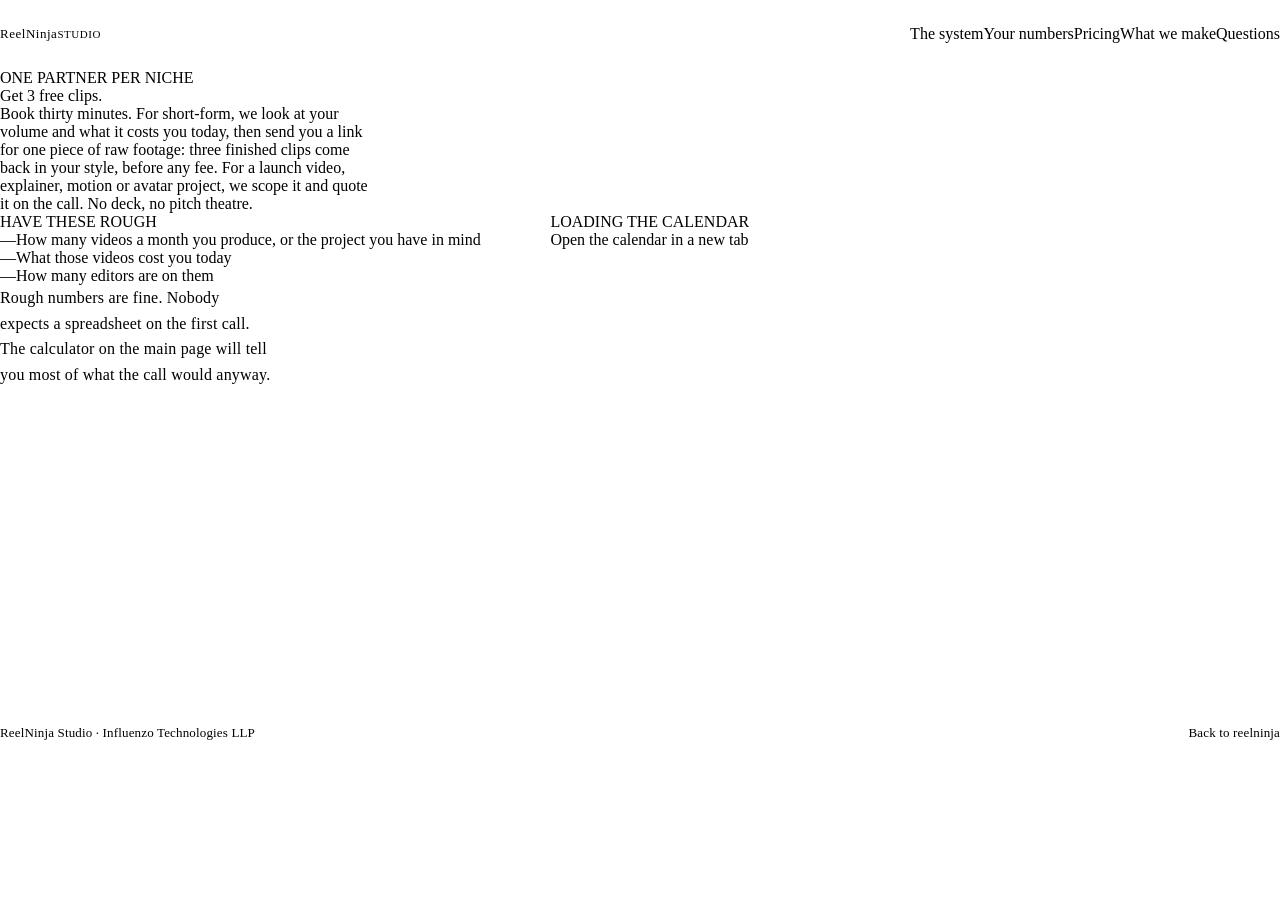
==== commit 0aeb514f: "Broaden the page from podcast clipping to everything ReelNinja makes - "What we make" replaces Forma" ====
--- a/book/index.html
+++ b/book/index.html
@@ -40,7 +40,7 @@
       <a class="nav-link" href="../#system">The system</a>
       <a class="nav-link" href="../#numbers">Your numbers</a>
       <a class="nav-link" href="../#pricing">Pricing</a>
-      <a class="nav-link" href="../#formats">Formats</a>
+      <a class="nav-link" href="../#formats">What we make</a>
       <a class="nav-link" href="../#questions">Questions</a>
     </nav>
   </div>
@@ -52,13 +52,13 @@
   <div class="shell">
     <span class="eyebrow mono">One partner per niche</span>
     <h1 class="display" style="max-width:16ch">Get 3 free clips.</h1>
-    <p class="lead">Book thirty minutes. We look at your volume and what it costs you today, then send you a link for one raw episode. Three finished clips come back in your style, before any fee. No deck, no pitch theatre.</p>
+    <p class="lead">Book thirty minutes. For short-form, we look at your volume and what it costs you today, then send you a link for one piece of raw footage: three finished clips come back in your style, before any fee. For a launch video, explainer, motion or avatar project, we scope it and quote it on the call. No deck, no pitch theatre.</p>
 
     <div class="book">
       <div data-reveal>
         <span class="mono">Have these rough</span>
         <ul class="book__have">
-          <li>How many videos a month you produce</li>
+          <li>How many videos a month you produce, or the project you have in mind</li>
           <li>What those videos cost you today</li>
           <li>How many editors are on them</li>
         </ul>
--- a/assets/css/page.css
+++ b/assets/css/page.css
@@ -512,7 +512,16 @@
   letter-spacing: var(--tr-mono); text-transform: uppercase; color: var(--text-invert-muted);
 }
 .spec__table tbody th { font-weight: 500; }
-.spec__table tbody th { display: flex; align-items: center; gap: var(--s-5); }
+/* Group rows name the two ways work is priced. */
+.spec__table .spec__group th {
+  display: table-cell; padding-block: var(--s-10) var(--s-3);
+  font-family: var(--font-mono); font-size: var(--t-mono); font-weight: 400;
+  letter-spacing: var(--tr-mono); text-transform: uppercase; color: var(--text-invert);
+  border-bottom: 1px solid var(--line-invert-strong);
+}
+.spec__table tbody:first-of-type .spec__group th { padding-top: var(--s-6); }
+.spec__table tbody tr.spec__group:hover { background: none; }
+.spec__fmt { display: flex; align-items: center; gap: var(--s-5); }
 .spec__name { font-size: 1.125rem; line-height: 1.25; letter-spacing: -0.015em; }
 .spec__shapes { display: inline-flex; align-items: flex-end; gap: 6px; width: 64px; height: 40px; flex: 0 0 auto; }
 .ar { display: block; border: 1px solid var(--paper-100); border-radius: 2px; background: var(--ink-700); }
@@ -532,6 +541,9 @@
   .spec__table tr { padding-block: var(--s-6); border-bottom: 1px solid var(--line-invert); display: grid; grid-template-columns: minmax(0, 1fr) auto; gap: var(--s-2) var(--s-4); }
   .spec__table th, .spec__table td { padding: 0; border: 0; }
   .spec__table tbody th { grid-column: 1; }
+  .spec__table tr.spec__group { display: block; padding-block: var(--s-10) var(--s-3); border-bottom-color: var(--line-invert-strong); }
+  .spec__table tbody:first-of-type tr.spec__group { padding-top: var(--s-4); }
+  .spec__table .spec__group th { display: block; padding: 0; border: 0; }
   .spec__table .spec__price { grid-column: 2; grid-row: 1; align-self: center; }
   .spec__table .spec__ar { grid-column: 1 / -1; padding-left: calc(64px + var(--s-5)); }
   .spec__table .spec__in { grid-column: 1 / -1; padding-left: calc(64px + var(--s-5)); }
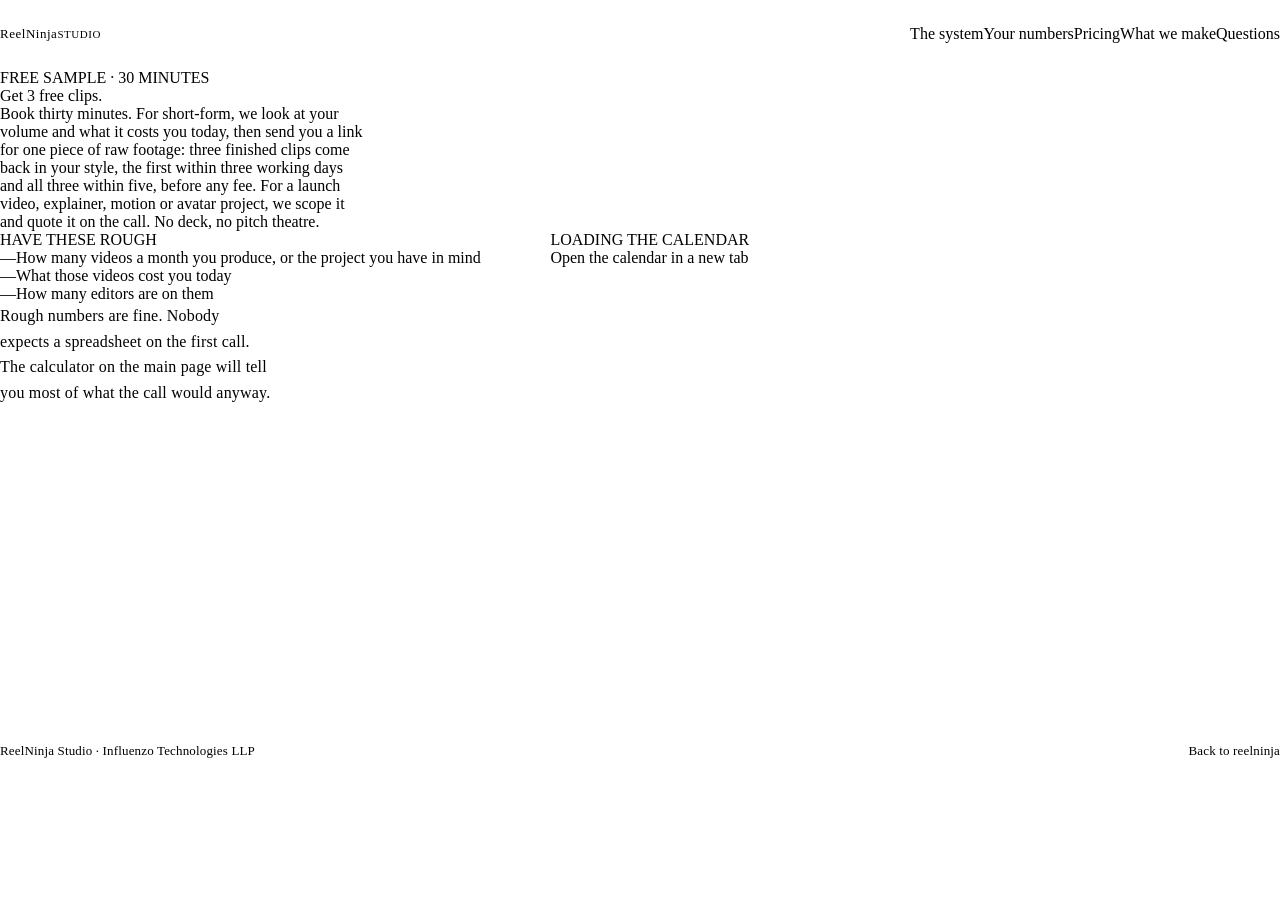
==== commit 77ac6113: "Set project pricing, sample turnaround, simpler button, new share image - Avatar videos move onto th" ====
--- a/book/index.html
+++ b/book/index.html
@@ -4,7 +4,7 @@
 <meta charset="utf-8">
 <meta name="viewport" content="width=device-width, initial-scale=1">
 <title>Get 3 free clips — ReelNinja</title>
-<meta name="description" content="Thirty minutes on your production volume, what it costs you today, and what it looks like running on the system. One production partner per niche.">
+<meta name="description" content="Three free clips cut from your own footage, or thirty minutes on your volume, your project and what it costs you today.">
 <meta name="robots" content="noindex, follow">
 <meta name="theme-color" content="#0a0a0b">
 <meta name="color-scheme" content="dark light">
@@ -50,9 +50,9 @@
 
 <section class="band band--ink">
   <div class="shell">
-    <span class="eyebrow mono">One partner per niche</span>
+    <span class="eyebrow mono">Free sample &middot; 30 minutes</span>
     <h1 class="display" style="max-width:16ch">Get 3 free clips.</h1>
-    <p class="lead">Book thirty minutes. For short-form, we look at your volume and what it costs you today, then send you a link for one piece of raw footage: three finished clips come back in your style, before any fee. For a launch video, explainer, motion or avatar project, we scope it and quote it on the call. No deck, no pitch theatre.</p>
+    <p class="lead">Book thirty minutes. For short-form, we look at your volume and what it costs you today, then send you a link for one piece of raw footage: three finished clips come back in your style, the first within three working days and all three within five, before any fee. For a launch video, explainer, motion or avatar project, we scope it and quote it on the call. No deck, no pitch theatre.</p>
 
     <div class="book">
       <div data-reveal>
--- a/assets/css/page.css
+++ b/assets/css/page.css
@@ -203,88 +203,133 @@
 }
 .defuse strong { color: var(--text-invert); font-weight: 500; }
 
-/* cascade: one raw episode, a playhead, eight clips.
-   The default state is the finished one: every clip rendered, every mark lit.
-   The entrance plays that state in once, in order, as the playhead crosses each
-   mark, then stops. Nothing loops, so there is nothing to pause. */
-.cascade { --sweep: 3600ms; --start: 450ms; --len: 3520; }
-.src { margin-bottom: var(--s-4); }
-.src__head {
-  display: flex; justify-content: space-between; gap: var(--s-4);
-  color: var(--text-invert-muted); margin-bottom: var(--s-2);
-}
-.src__track {
-  position: relative; height: 40px;
-  border: 1px solid var(--line-invert); border-radius: var(--r-sm);
-  background: var(--ink-800); overflow: hidden;
-}
-/* The waveform is a drawn SVG of one spoken episode: phrases, pauses, peaks. */
-.src__wave {
-  position: absolute; inset: 9px 0; width: 100%; height: calc(100% - 18px);
-  fill: rgba(250, 250, 250, 0.3);
-}
-.src__mark {
-  position: absolute; top: 0; bottom: 0; width: 2px;
-  left: calc(var(--at) / var(--len) * 100%);
-  background: var(--paper-100);
-  animation: mark-on 1ms linear both;
-  animation-delay: calc(var(--start) + var(--sweep) * var(--at) / var(--len));
-}
-@keyframes mark-on { from { background: var(--ink-600); } }
-.src__head-line {
-  position: absolute; top: 0; bottom: 0; left: 0; width: 1px;
-  background: var(--paper-100); box-shadow: 0 0 0 1px rgba(250,250,250,.12);
-  transform: translateX(-2px); opacity: 0;
-  animation: playhead var(--sweep) linear var(--start) both;
-}
-@keyframes playhead {
-  0%   { opacity: 1; left: 0; }
-  96%  { opacity: 1; }
-  100% { opacity: 0; left: 100%; }
-}
-
-.cascade__grid {
-  display: grid; min-width: 0;
+/* cascade: four kinds of input, one style system, six kinds of output.
+   The default state is the finished one: every input lit, every format drawn.
+   The entrance plays that state in once, inputs first, then each format in
+   turn, and stops. Nothing loops, so there is nothing to pause. */
+.cascade { --t0: 300ms; --step: 260ms; --out0: 1500ms; --outstep: 340ms; }
+
+.ins { display: flex; flex-wrap: wrap; align-items: center; gap: var(--s-2); }
+.ins__label { color: var(--text-invert-muted); margin-right: var(--s-2); }
+.ins__chip {
+  font-size: 0.625rem; letter-spacing: 0.1em;
+  padding: 6px 10px; border-radius: var(--r-sm);
+  border: 1px solid var(--line-invert-strong); color: var(--text-invert);
+  animation: chip-on var(--dur) var(--ease) both;
+  animation-delay: calc(var(--t0) + var(--i) * var(--step));
+}
+@keyframes chip-on { from { color: var(--text-invert-muted); border-color: var(--line-invert); } }
+
+.sys { display: flex; align-items: center; gap: var(--s-3); margin-block: var(--s-4); }
+.sys__line {
+  flex: 1; height: 1px; background: var(--line-invert-strong);
+  transform-origin: 0 50%;
+  animation: line-draw 600ms var(--ease) both; animation-delay: calc(var(--t0) + 4 * var(--step));
+}
+.sys__line:last-child { transform-origin: 100% 50%; }
+@keyframes line-draw { from { transform: scaleX(0); } }
+.sys__name {
+  color: var(--paper-100); padding: 6px 12px; border-radius: var(--r-sm);
+  background: var(--ink-700); border: 1px solid var(--paper-100);
+  font-size: 0.625rem; letter-spacing: 0.12em; white-space: nowrap;
+  animation: chip-on var(--dur) var(--ease) both; animation-delay: calc(var(--t0) + 4 * var(--step));
+}
+
+/* Six formats in their real proportions: three verticals and a square on one
+   baseline, two widescreens under them. */
+.outs {
+  display: grid; gap: var(--s-3); min-width: 0;
   grid-template-columns: repeat(4, minmax(0, 1fr));
-  gap: var(--s-3);
-}
-@media (max-width: 620px) {
-  /* Two rows of four still fit a phone at 9:16 when the gap tightens, which
-     beats the old sideways-scrolling strip of empty tiles. */
-  .cascade__grid { gap: var(--s-2); }
-}
-.flip {
+  align-items: end;
+}
+.tile {
   position: relative; overflow: hidden;
-  aspect-ratio: 9 / 16;
-  border: 1px solid var(--line-invert-strong);
-  border-radius: var(--r-sm);
-  background: linear-gradient(180deg, var(--ink-700), var(--ink-800) 70%);
-  display: flex; flex-direction: column; justify-content: flex-end; gap: 5px;
-  padding: var(--s-3) var(--s-2) var(--s-3);
+  border: 1px solid var(--line-invert-strong); border-radius: var(--r-sm);
+  background: linear-gradient(180deg, var(--ink-700), var(--ink-800) 75%);
   animation: clip-render var(--dur-slow) var(--ease) both;
-  animation-delay: calc(var(--start, 450ms) + var(--sweep, 3600ms) * var(--at) / 3520);
-}
-.cascade .flip { --start: 450ms; --sweep: 3600ms; }
+  animation-delay: calc(var(--out0) + var(--i) * var(--outstep));
+}
+.tile--v  { aspect-ratio: 9 / 16; }
+.tile--sq { aspect-ratio: 1 / 1; }
+.tile--w  { aspect-ratio: 16 / 9; grid-column: span 2; }
 @keyframes clip-render {
   from { background: var(--ink-800); border-color: var(--line-invert); clip-path: inset(0 0 100% 0); }
   to   { clip-path: inset(0); }
 }
-/* Burned-in caption lines, the most recognisable mark of a finished short. */
-.flip__cap {
-  display: block; height: 5px; width: 78%; margin-inline: auto;
-  border-radius: 1px; background: var(--paper-100);
-}
-.flip__cap--short { width: 52%; opacity: .7; margin-bottom: var(--s-3); }
-.flip__tc {
-  position: absolute; top: var(--s-2); left: var(--s-2);
-  font-size: 0.625rem; letter-spacing: 0.06em; color: var(--text-invert-muted);
-}
-.flip__idx { font-family: var(--font-mono); font-size: 0.6875rem; color: var(--text-invert-muted); }
+.tile__tag {
+  position: absolute; top: 7px; left: 8px; right: 8px; z-index: 1;
+  display: flex; flex-wrap: wrap; justify-content: space-between; gap: 2px 4px;
+  font-size: 0.5625rem; letter-spacing: 0.08em; color: var(--text-invert-muted);
+  white-space: nowrap;
+}
+.tile__tag b { font-weight: 400; color: var(--text-invert); }
+
+/* glyphs: each format drawn by its most recognisable mark */
+.g-cap { display: block; height: 4px; width: 78%; margin-inline: auto; border-radius: 1px; background: var(--paper-100); }
+.g-cap--s { width: 52%; opacity: .7; margin-top: 4px; }
+.g-clip, .g-caps { position: absolute; left: 0; right: 0; bottom: 14%; }
+.g-wave {
+  display: block; height: 14px; width: 78%; margin: 0 auto 10px;
+  background: radial-gradient(circle at 50% 50%, var(--paper-100) 0 1px, transparent 1.5px) 0 50% / 5px 100% repeat-x;
+  -webkit-mask: linear-gradient(90deg, #000 0 8%, transparent 8% 12%, #000 12% 30%, transparent 30% 34%, #000 34% 70%, transparent 70% 74%, #000 74%);
+  mask: linear-gradient(90deg, #000 0 8%, transparent 8% 12%, #000 12% 30%, transparent 30% 34%, #000 34% 70%, transparent 70% 74%, #000 74%);
+  opacity: .55;
+}
+.g-head { position: absolute; left: 50%; bottom: 0; width: 64%; height: 58%; transform: translateX(-50%); }
+.g-head__h {
+  position: absolute; left: 50%; top: 0; width: 42%; aspect-ratio: 1; transform: translateX(-50%);
+  border-radius: 50%; background: var(--ink-600); border: 1px solid rgba(250,250,250,.28);
+}
+.g-head__b {
+  position: absolute; left: 0; right: 0; bottom: 0; height: 52%;
+  border-radius: 48% 48% 0 0 / 60% 60% 0 0;
+  background: var(--ink-600); border: 1px solid rgba(250,250,250,.28); border-bottom: 0;
+}
+/* The avatar is the same figure drawn as a dashed outline: synthetic, not filmed. */
+.g-head--avatar .g-head__h, .g-head--avatar .g-head__b {
+  background: transparent; border: 1px dashed rgba(250,250,250,.55);
+}
+.g-head--avatar .g-head__b { border-bottom: 0; }
+.tile .g-caps { bottom: 12%; z-index: 1; }
+
+.g-motion { position: absolute; inset: 26% 14% 14%; display: flex; align-items: center; justify-content: space-around; }
+.g-m { display: block; background: var(--paper-100); animation: m-pop 700ms var(--ease) both; }
+.g-m--o { width: 26%; aspect-ratio: 1; border-radius: 50%; animation-delay: calc(var(--out0) + 3 * var(--outstep) + 200ms); }
+.g-m--s { width: 22%; aspect-ratio: 1; transform: rotate(45deg); background: transparent; border: 2px solid var(--paper-100); animation-delay: calc(var(--out0) + 3 * var(--outstep) + 320ms); }
+.g-m--b { width: 10%; height: 54%; border-radius: 1px; opacity: .7; animation-delay: calc(var(--out0) + 3 * var(--outstep) + 440ms); }
+@keyframes m-pop { from { opacity: 0; translate: 0 40%; } }
+
+.g-app {
+  position: absolute; inset: 26% 9% 12%;
+  border: 1px solid rgba(250,250,250,.35); border-radius: 3px; overflow: hidden;
+  display: grid; grid-template-columns: 22% 1fr; grid-template-rows: 14% 1fr;
+}
+.g-app__bar { grid-column: 1 / -1; border-bottom: 1px solid rgba(250,250,250,.25);
+  background: radial-gradient(circle, rgba(250,250,250,.5) 0 1.5px, transparent 2px) 4px 50% / 7px 100% repeat-x; background-size: 7px 100%; -webkit-mask: linear-gradient(90deg, #000 0 26px, transparent 26px); mask: linear-gradient(90deg, #000 0 26px, transparent 26px); }
+.g-app__side { border-right: 1px solid rgba(250,250,250,.2); background: rgba(250,250,250,.05); }
+.g-app__main { padding: 8% 10%; display: flex; flex-direction: column; gap: 9%; }
+.g-app__main span { display: block; height: 14%; border-radius: 1px; background: rgba(250,250,250,.22); }
+.g-app__main span:first-child { width: 60%; background: var(--paper-100); }
+.g-app__main span:nth-child(2) { width: 85%; }
+.g-app__main span:nth-child(3) { width: 45%; height: 24%; border: 1px solid var(--paper-100); background: transparent; }
+.g-app__cursor {
+  position: absolute; left: 58%; top: 62%; width: 0; height: 0;
+  border-left: 5px solid transparent; border-right: 5px solid transparent; border-bottom: 11px solid var(--paper-100);
+  transform: rotate(-28deg);
+  animation: cursor-in 900ms var(--ease) both; animation-delay: calc(var(--out0) + 4 * var(--outstep) + 300ms);
+}
+@keyframes cursor-in { from { translate: 60% 80%; opacity: 0; } }
+
+.g-launch { position: absolute; inset: 22% 12% 12%; display: flex; flex-direction: column; align-items: center; justify-content: center; gap: 8%; }
+.g-launch__t { display: block; width: 72%; height: 15%; border-radius: 1px; background: var(--paper-100); }
+.g-launch__t--s { width: 46%; height: 8%; opacity: .55; }
+.g-launch__cta { display: block; width: 28%; height: 16%; margin-top: 4%; border-radius: 2px; border: 1px solid var(--paper-100); }
+
 @media (max-width: 620px) {
-  .flip { padding: var(--s-2) 6px; gap: 3px; }
-  .flip__cap { height: 3px; }
-  .flip__tc { font-size: 0.5625rem; top: 6px; left: 6px; }
-  .flip__idx { font-size: 0.5625rem; }
+  .outs { gap: var(--s-2); }
+  .tile__tag { font-size: 0.5rem; top: 5px; left: 5px; right: 5px; }
+  .tile--v .tile__tag b, .tile--sq .tile__tag b { display: none; }
+  .ins__chip { font-size: 0.5625rem; padding: 5px 8px; }
 }
 .cascade__cap {
   margin-top: var(--s-5); display: flex; justify-content: space-between;
@@ -533,6 +578,7 @@
 .spec__in { color: var(--text-invert-muted); font-size: var(--t-small); line-height: 1.6; max-width: 46ch; }
 .spec__price { text-align: right; white-space: nowrap; font-size: var(--t-small); font-weight: 500; padding-right: 0; }
 .spec__table tr.is-quoted .spec__price { color: var(--text-invert-muted); font-weight: 400; }
+.spec__plus { display: block; margin-top: 2px; font-size: 0.75rem; font-weight: 400; color: var(--text-invert-muted); white-space: normal; }
 .spec__table tbody tr { transition: background var(--dur-fast) var(--ease); }
 .spec__table tbody tr:hover { background: var(--ink-800); }
 @media (max-width: 760px) {
@@ -777,8 +823,8 @@
      is what changes. The pause control and hover/focus stay as the WCAG 2.2.2
      mechanism, so the motion is still fully stoppable. */
   .marquee__track { animation-duration: calc(var(--mq, 70s) * 2); }
-  /* The render plays as a fade with no wipe and no travelling playhead. */
-  .flip { animation-name: clip-fade; }
-  .src__head-line { display: none; }
+  /* Formats fade in, with no wipe and nothing travelling. */
+  .tile { animation-name: clip-fade; }
+  .g-m, .g-app__cursor, .sys__line { animation: none; }
 }
 @keyframes clip-fade { from { opacity: .25; } to { opacity: 1; } }
